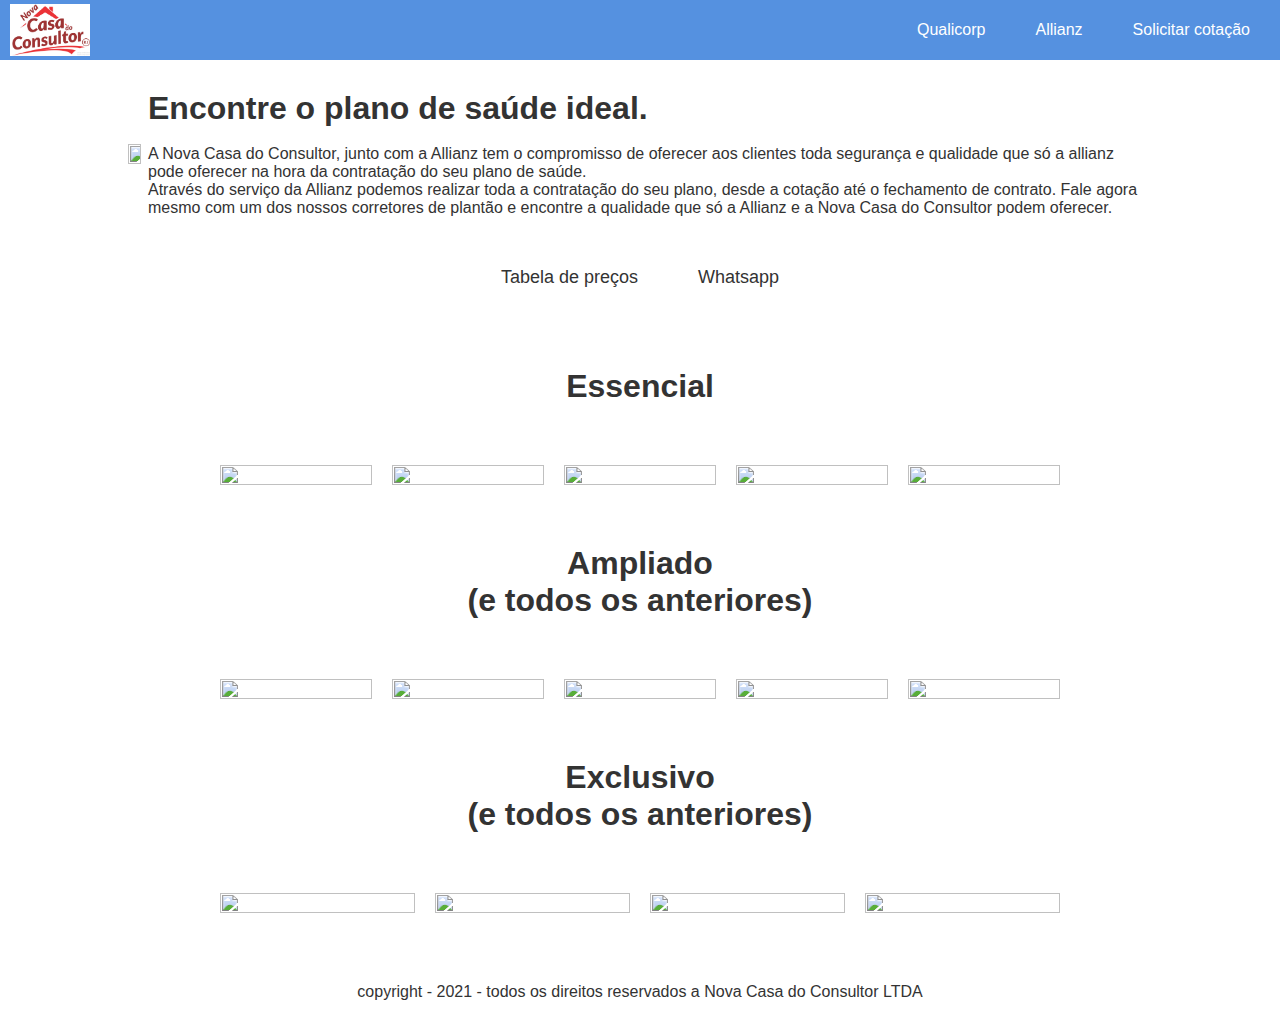
==== Allianz.html @ 3d5c81cd "atualização allianz" ====
<html>
    <!DOCTYPE html>
    <html lang="pt-br">
    <head>
        <meta charset="UTF-16">
        <meta http-equiv="X-UA-Compatible" content="IE=edge">
        <meta name="viewport" content="width=device-width, initial-scale=1.0">
        <title>Planos Allianz</title>
        <link rel="stylesheet" type="text/css" href="css/stylesheet.css" media="screen" />
        <!-- Global site tag (gtag.js) - Google Ads: 306036400 -->
<script async src="https://www.googletagmanager.com/gtag/js?id=AW-306036400"></script>
<script>
  window.dataLayer = window.dataLayer || [];
  function gtag(){dataLayer.push(arguments);}
  gtag('js', new Date());

  gtag('config', 'AW-306036400');
</script>

    </head>
    <body>
        <header>
           <div class="logo">
               <img src="img/novacasa.png" width="80px">
           </div>
           <ul class="menu">
               <li> <a href="index.html">Qualicorp</a></li>
               <li> <a href="Allianz.html">Allianz</a></li>
               <li> <a href="cotacao.html">Solicitar cotação</a></li>
           </ul>

        </header>
        <main>
         <section class="inicial">
           <div>
             <img src="img/allianz-logo.png" alt="">
            </div>
            <div>
              <h1>Encontre o plano de saúde ideal.</h1>
              <br>
             <p>A Nova Casa do Consultor, junto com a Allianz tem o compromisso de oferecer aos clientes
              toda segurança e qualidade que só a allianz pode oferecer na hora da contratação do seu plano de saúde.<br>
              Através do serviço da Allianz podemos realizar toda a contratação do seu plano, desde a cotação até o fechamento de contrato.
              Fale agora mesmo com um dos nossos corretores de plantão e encontre a qualidade que só a Allianz e a Nova Casa do Consultor podem oferecer.</p>
            </div>
         </section>
        <div class="botoes">
          <div>
         <button><a href="cotacao.html">Tabela de preços</a></button>
        </div>
        <div>
         <button><a href="https://quirky-ride-9b68c6.netlify.app">Whatsapp</a></button>
        </div>
         
      </div>
      <div class="titulo">
         <h1>Essencial</h1>
      </div>
         <section class="conteiner">
             <div>
               <img src="img/hospitais/norte-dor.png" alt="">
             </div>
             <div>
                <img src="img/hospitais/pasteur.jpeg" alt="">
              </div>
              <div>
                <img src="img/hospitais/perinatal.png" alt="">
              </div>
              <div>
                <img src="img/hospitais/sao-jose.png" alt="">
              </div>
              <div>
                <img src="img/hospitais/sao-lucas.jpg" alt="">
              </div>
         </section>
         <div class="titulo">
          <h1>Ampliado<br>(e todos os anteriores)</h1>
       </div>
          <section class="conteiner">
              <div>
                <img src="img/hospitais/oeste-dor.png" alt="">
              </div>
              <div>
                 <img src="img/hospitais/quinta-dor.png" alt="">
               </div>
               <div>
                 <img src="img/hospitais/rios-dor.png" alt="">
               </div>
               <div>
                 <img src="img/hospitais/barra-dor.png" alt="">
               </div>
               <div>
                 <img src="img/hospitais/vitoria.jpg" alt="">
               </div>
          </section>
          <div class="titulo">
            <h1>Exclusivo<br>(e todos os anteriores)</h1>
         </div>
            <section class="conteiner">
                <div>
                  <img src="img/hospitais/sao-vicente.png" alt="">
                </div>
                <div>
                   <img src="img/hospitais/copa-dor.jpg" alt="">
                 </div>
                 <div>
                   <img src="img/hospitais/copa-star.png" alt="">
                 </div>
                 <div>
                   <img src="img/hospitais/samaritano-logo.jpg" alt="">
                 </div>
            </section>
        </main>
        <footer>
        <p>copyright - 2021 - todos os direitos reservados a Nova Casa do Consultor LTDA</p>
        </footer>
        
    </body>
    </html>
</html>
---- css/stylesheet.css ----
*{
    padding: 0;
    margin: 0;
    box-sizing: border-box;
    font-family: Verdana, Geneva, Tahoma, sans-serif;
}
body{
    width: 100%;
    height: 100%;
    background-color: rgb(255, 255, 255);
    color: #333;
}

header{
    display: flex;

    justify-content: space-between;
    width: 100%;
    height: 60px;
    background-color: rgb(85, 145, 224);
    padding: 10px;
    align-items: center;
}
ul{
    list-style: none;
    display: flex;
}
li a{
    color: rgb(2555, 255, 255);
    display: block;
    text-decoration: none;
    margin-left: 10px;
    padding: 20px 20px 16px 20px;
    border-bottom: 4px solid transparent;

}
li a:hover{
    color: cornsilk;
    display: block;
    text-decoration: none;
    border-bottom: 4px solid crimson;
}
.titulo{
    padding: 30px;
    text-align: center;
    padding: 20px;
}
.inicial{
    padding-top: 30px;
    width: 80%;
    margin: 0 auto;
    display: flex;
    align-items: center;
}
.inicial img{
    width: 80%;
}
.botoes{
    padding-top: 20px;
    justify-content: center;
    padding-bottom: 30px;
    display: block;
    display: flex;

}
.botoes a{
    font-size: 18px;
    padding: 10px 10px 10px 10px;
    border-radius: 10px;
    display: block;
    color: #333;
}
.botoes a:hover{
    display: block;
    border: 20px;
    background-color: rgb(85, 145, 224);
    color: #fff;
    border-radius: 10px;
}
.botoes div{
    margin: 20px;
}
button{
    border: none;
    border-radius: 0px;
    background-color: transparent;
}
button a{
    text-decoration: none;
    
}
.conteiner{
    padding: 30px;
    max-width: 920px;
    margin: 0 auto;

    display: flex;
    flex-wrap: wrap;

}
.conteiner div{
    flex: 1 1 150px;
    margin: 10px;
}
.conteiner img{
    width: 100%;
}
footer{
    padding: 30px;
    text-align: center;
}

/*aqui começa o CSS da página cotacoes onde está o formulário*/
.intro{
    padding: 30px;
    margin: 0 auto;
    width: 90%;
}
.box{
  
   text-align: center;
}
.box input[type="text"], .box input[Type="textbox"]{
    margin-left: 20%;
    text-align: center;
    border: 0;
    background: none;
    display: block;
    margin: 10px auto;
    border: 2px solid rgb(85, 145, 224);
    padding: 14px, 10px;
    width: 200px;
    outline: none;
    border-radius: 24px;
    transition: 0,25s;
}
.box input[type="text"] :focus, .box input[Type="textbox"]:focus{
    border-color: turquoise;
}
.solicitar{
    border: 0;
    background: none;
    display: block;
    margin: 10px auto;
    text-align: center;
    border: 2px solid rgb(85, 145, 224);
    padding: 10px;
    width: 150px;
    outline: none;
    border-radius: 24px;
    transition: 0,25s;
    cursor: pointer;

}
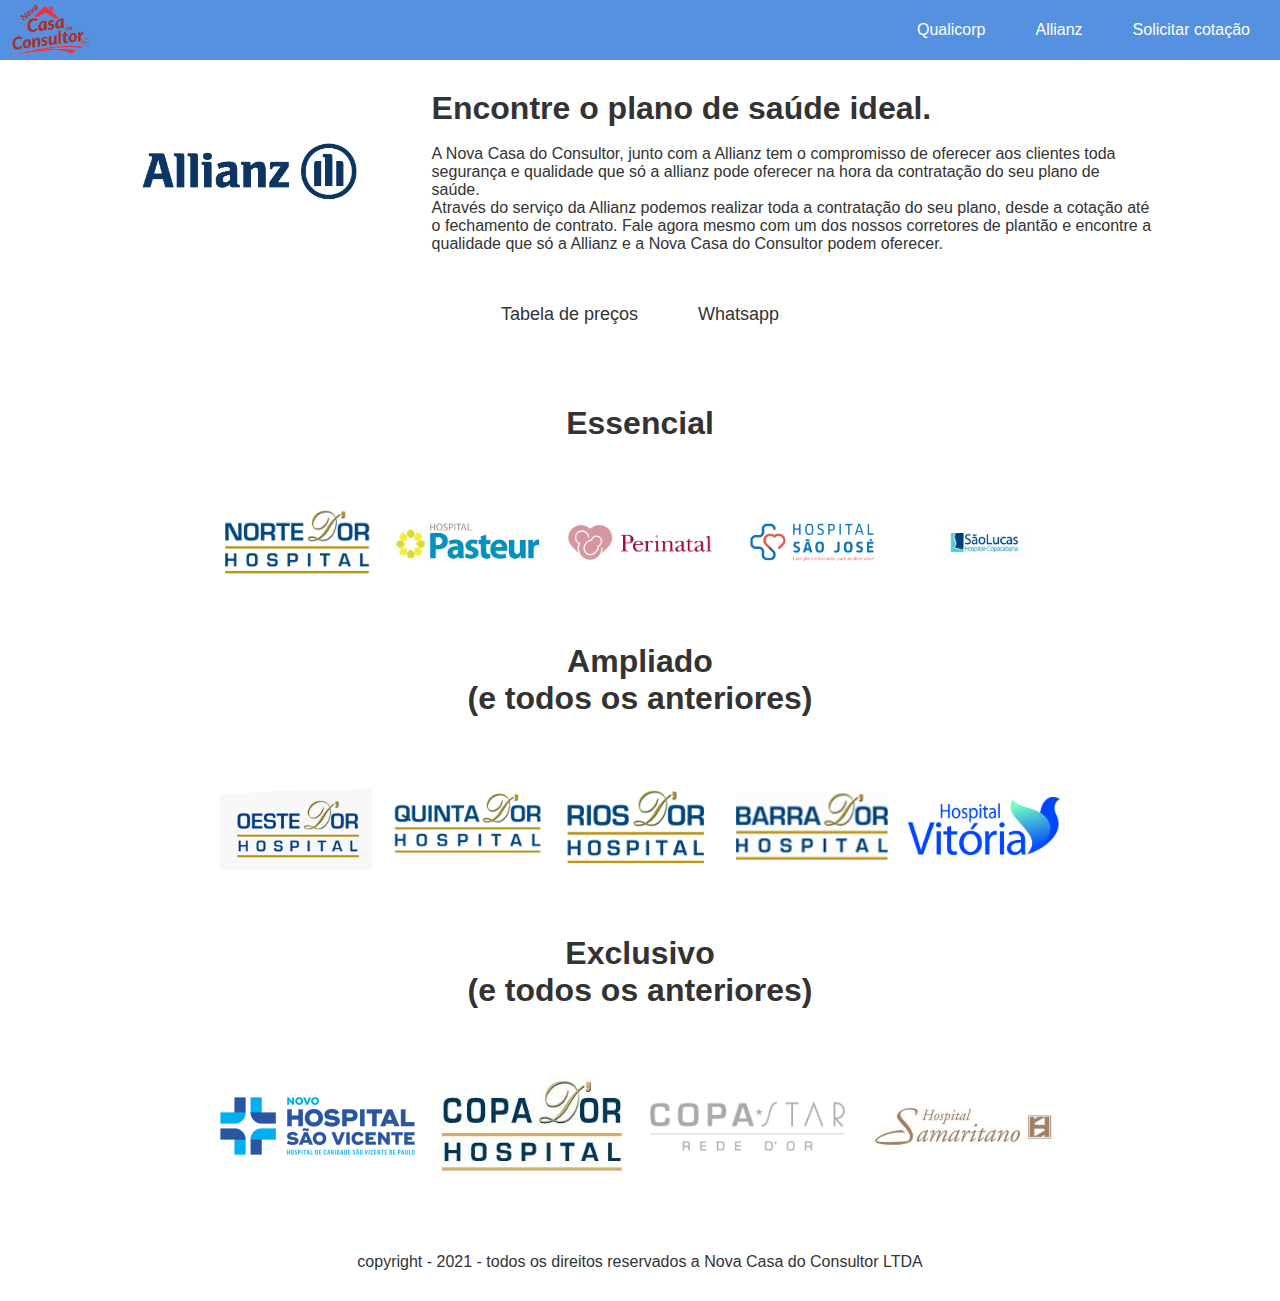
==== commit 1558e9da: "alteracoes finais" ====
--- a/Allianz.html
+++ b/Allianz.html
@@ -49,7 +49,7 @@
          <button><a href="cotacao.html">Tabela de preços</a></button>
         </div>
         <div>
-         <button><a href="https://quirky-ride-9b68c6.netlify.app">Whatsapp</a></button>
+         <button><a href="redirecionamentotres.netlify.app">Whatsapp</a></button>
         </div>
          
       </div>
--- a/css/stylesheet.css
+++ b/css/stylesheet.css
@@ -45,12 +45,26 @@
     text-align: center;
     padding: 20px;
 }
+.titulo2{
+    text-align: center;
+    
+}
 .inicial{
     padding-top: 30px;
     width: 80%;
     margin: 0 auto;
     display: flex;
     align-items: center;
+}
+.inicial2{
+    padding-top: 30px;
+    width: 80%;
+    margin: 0 auto;
+    align-items: center;
+    text-align: center;
+}
+.inicial2 img{
+    max-width: 300px;
 }
 .inicial img{
     width: 80%;
@@ -95,6 +109,7 @@
     margin: 0 auto;
 
     display: flex;
+    align-items: center;
     flex-wrap: wrap;
 
 }
